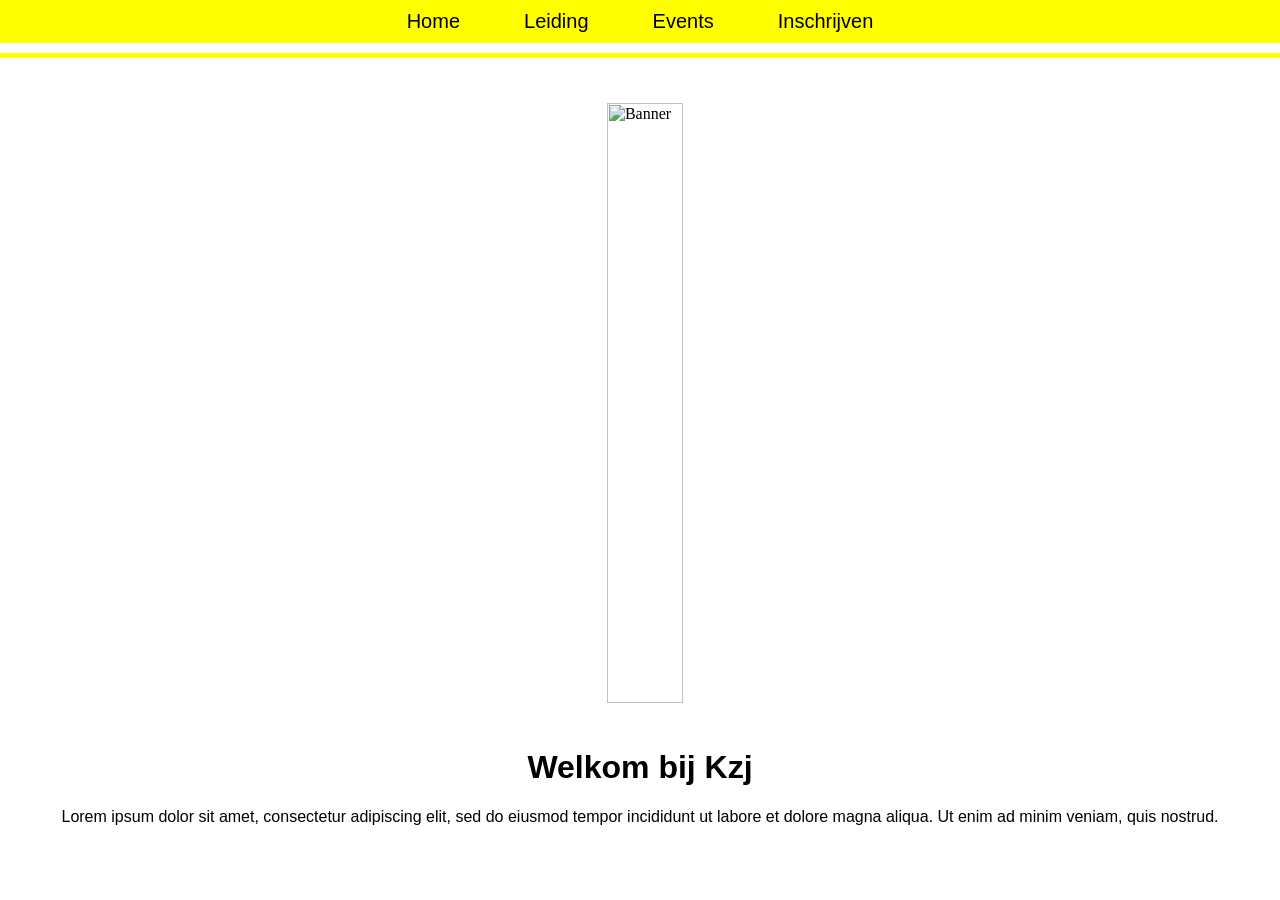
==== index.html @ db0203c6 "Add files via upload" ====
<html>
    <head>
        <title>Kzj - Home</title>
        <link rel="stylesheet" href="Style.css">
    </head>
    <body>



        <div class="menu">
            <a href="index.html">Home</a>
            <a href="leiding.html">Leiding</a>
            <a href="events.html">Events</a>
            <a href="inschrijven.html">Inschrijven</a>
        </div>

        <div class="lijn"></div>
        
        <div class="banner">
            <img src="images/banner.jpg" alt="Banner" class="banner">
        </div>

        <div class="content">
            <h1>Welkom bij Kzj</h1>
            <p>Lorem ipsum dolor sit amet, consectetur adipiscing elit, sed do eiusmod tempor incididunt ut labore et dolore magna aliqua. Ut enim ad minim veniam, quis nostrud.</p>

    </body>
</html>
---- Style.css ----
.menu {
    align-items: center;
    background-color: yellow;
    margin: 0;
    padding: 10px;
    text-align: center;
}

.menu a {
    color: black;
    padding: 10px;
    text-decoration: none;
    margin-right: 10px;
    margin-left: 10px;
    padding-left: 20px;
    padding-right: 20px;
    font-size: 20px;
    font-family:'Segoe UI', Tahoma, Geneva, Verdana, sans-serif;
}

.menu a:hover {
    background-color: rgba(175, 175, 37, 0.616);
    text-decoration: underline;
    border-style: inset;
    border-color: black;
    border-width: 0.1px;
}

.lijn {
    margin-top: 10px;
    width: 100%;
    height: 5px;
    background-color: yellow;
    height: 5px;
    width: 100%;
}

.banner {
    width: fit-content;
    height: auto;
    margin-top: 20px;
    margin-left: auto;
    margin-right: auto;
    background-color: white;
}

.banner img {
    width: 100%;
    height: 600px;
    object-fit: cover;
    border-style: solid;
    border-color: white;
    border-width: 5px;
}

body {
    background-color: #fff;
    margin: 0;
    padding: 0;
}

.content {
    padding: 20px;
    text-align: center;
    font-family:'Segoe UI', Tahoma, Geneva, Verdana, sans-serif;
    background-color: #fff;
}
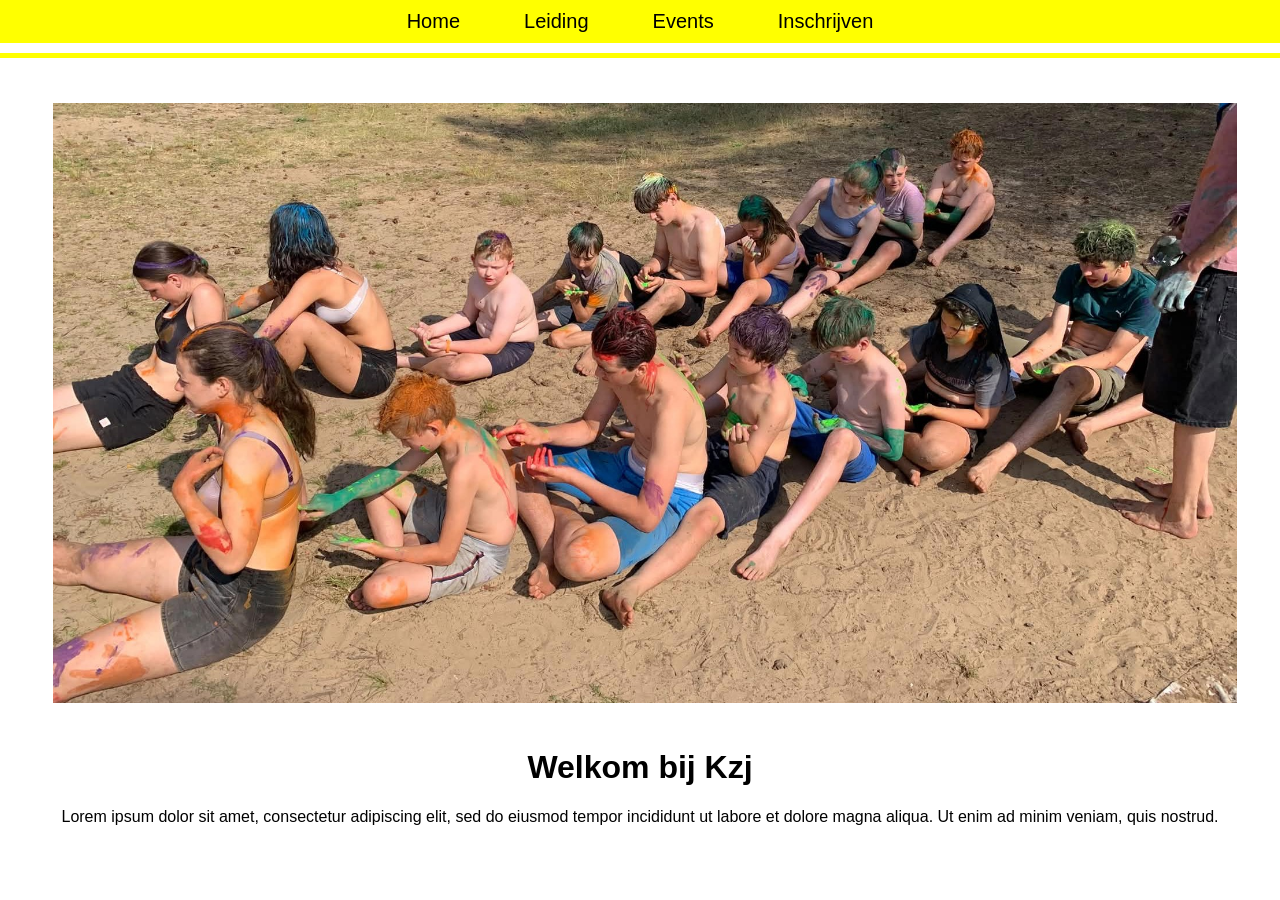
==== commit fb4b5d22: "Image path fix Case sensitive" ====
--- a/index.html
+++ b/index.html
@@ -2,6 +2,7 @@
     <head>
         <title>Kzj - Home</title>
         <link rel="stylesheet" href="Style.css">
+        <meta charset="UTF-8" name="viewport">
     </head>
     <body>
 
@@ -17,7 +18,7 @@
         <div class="lijn"></div>
         
         <div class="banner">
-            <img src="images/banner.jpg" alt="Banner" class="banner">
+            <img src="Images/banner.jpg" alt="Banner" class="banner">
         </div>
 
         <div class="content">
@@ -25,4 +26,4 @@
             <p>Lorem ipsum dolor sit amet, consectetur adipiscing elit, sed do eiusmod tempor incididunt ut labore et dolore magna aliqua. Ut enim ad minim veniam, quis nostrud.</p>
 
     </body>
-</html>+</html>
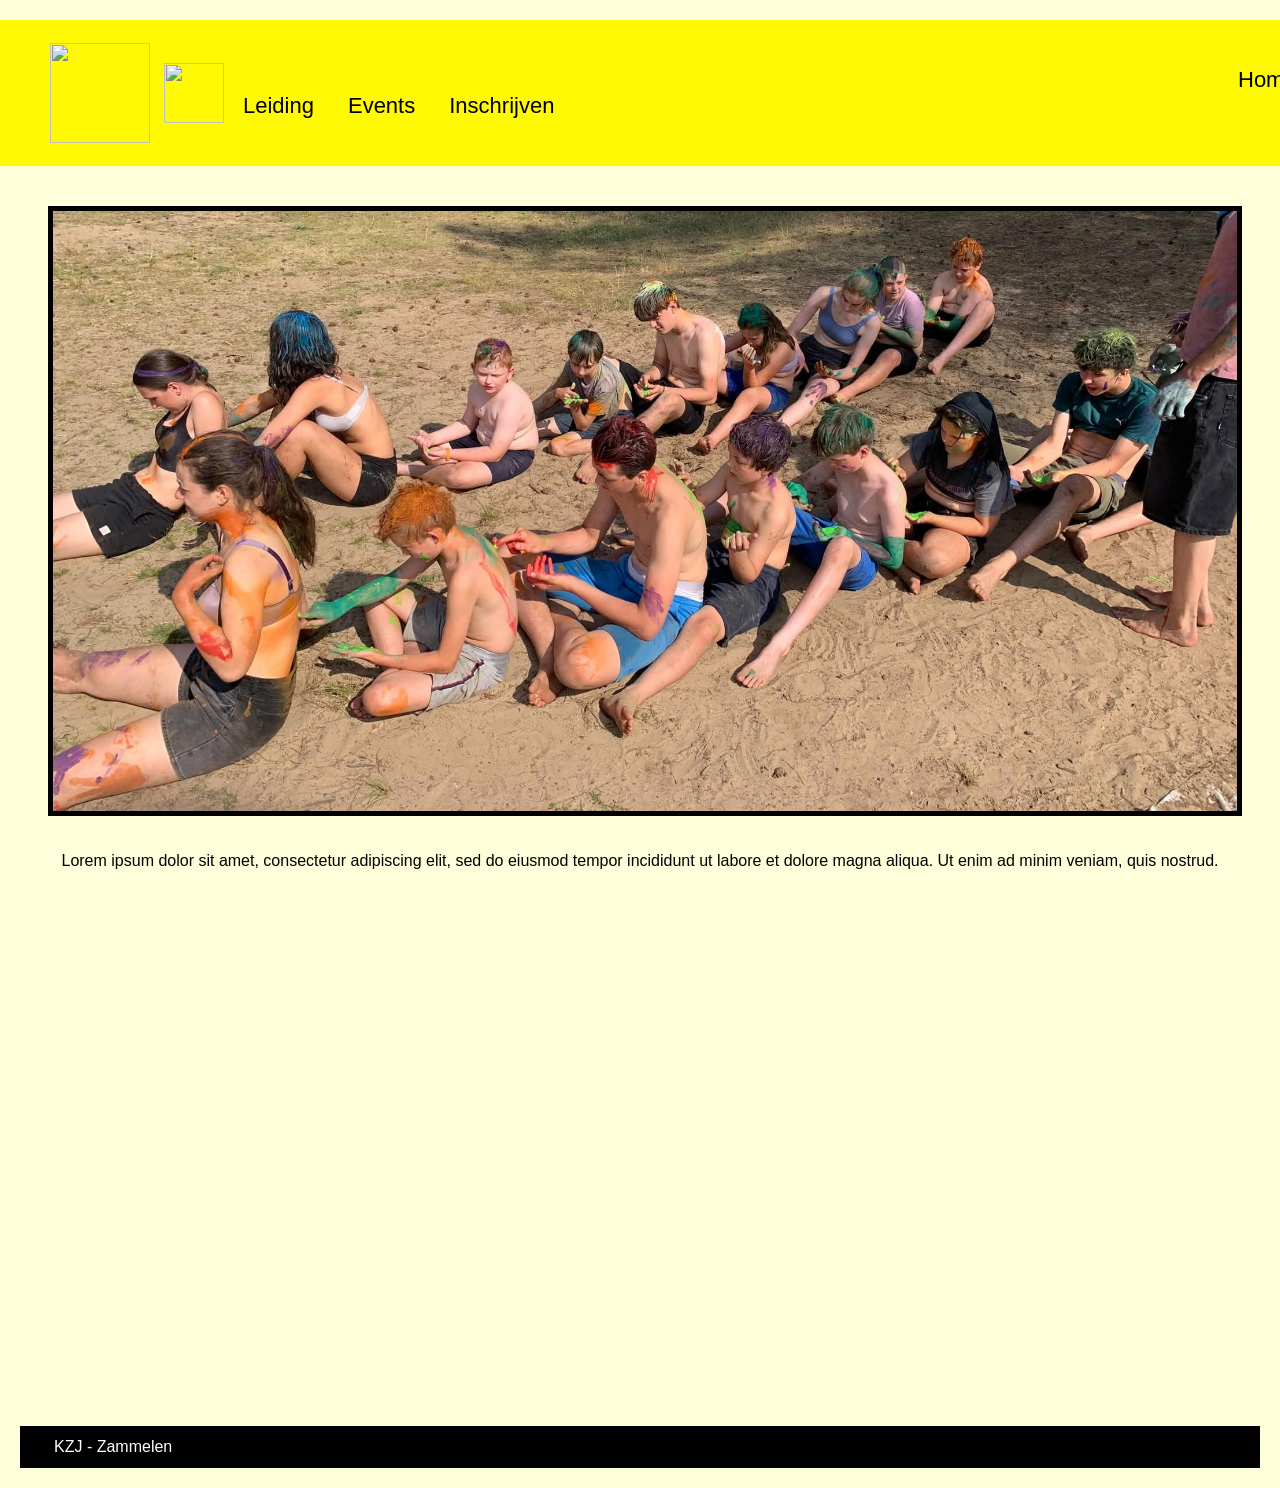
==== commit 69a18de6: "Add files via upload" ====
--- a/index.html
+++ b/index.html
@@ -6,24 +6,41 @@
     </head>
     <body>
 
+        <!--Don't question it, it works, keep your paws off TT-->
+        <div class="header">  </div>
+            
+        <div class="menu">
+            <table>
+                <tr>
+                    <td><div class="logo"><img src="Images/kzj_mannetje.png" alt=""></div></td>
+                    <td><div class="logo2"><img src="Images/KZJ_zammelen.png" alt=""></div></td>
+                    <td>
+                        <a href="index.html" style="margin-left: 1000px;">Home</a>
+                        <a href="leiding.html">Leiding</a>
+                        <a href="events.html">Events</a>
+                        <a href="inschrijvingen.html">Inschrijven</a>
+                    </td>
 
+                </tr>
+            </table>
 
-        <div class="menu">
-            <a href="index.html">Home</a>
-            <a href="leiding.html">Leiding</a>
-            <a href="events.html">Events</a>
-            <a href="inschrijven.html">Inschrijven</a>
-        </div>
-
-        <div class="lijn"></div>
+            </div>
         
         <div class="banner">
             <img src="Images/banner.jpg" alt="Banner" class="banner">
         </div>
 
         <div class="content">
-            <h1>Welkom bij Kzj</h1>
+            
             <p>Lorem ipsum dolor sit amet, consectetur adipiscing elit, sed do eiusmod tempor incididunt ut labore et dolore magna aliqua. Ut enim ad minim veniam, quis nostrud.</p>
+                <br><br><br><br><br><br><br><br><br><br><br><br><br><br><br><br><br><br><br><br><br><br><br><br><br><br><br><br><br><br>
 
+        <div class="footer">
+            <table>
+                <td></td>
+                <td>KZJ - Zammelen</td>
+                <td></td>
+            </table>
+        </div>
     </body>
 </html>
--- a/Style.css
+++ b/Style.css
@@ -1,20 +1,65 @@
-.menu {
+
+html {
+    scroll-behavior: smooth;
+}
+
+.header {
+    background-color: fffedb;
+    height: 20px;
+}
+
+.title {
+    font-family: Verdana, Geneva, Tahoma, sans-serif;
+}
+
+.logo {
     align-items: center;
-    background-color: yellow;
+    background-color: #fff903;
     margin: 0;
     padding: 10px;
     text-align: center;
 }
 
+.logo2 img {
+    height: 60px;
+}
+
+.logo img {
+    height: 100px;
+}
+
+
+
+.menu {
+    align-items: center;
+    background-color: #fff903;
+    margin: 0;
+    padding: 10px;
+    text-align: center;
+    position: sticky;
+    top: 0;
+    padding-left: 37px; 
+}
+
+.menu table td {
+    width: fit-content;
+    border: none;
+}
+
+.MenuWhitespace {
+    width: 500px;
+}
+
+
 .menu a {
     color: black;
     padding: 10px;
     text-decoration: none;
-    margin-right: 10px;
-    margin-left: 10px;
-    padding-left: 20px;
-    padding-right: 20px;
-    font-size: 20px;
+    margin-right: 5px;
+    margin-left: 5px;
+    padding-left: 10px;
+    padding-right: 10px;
+    font-size: 22px;
     font-family:'Segoe UI', Tahoma, Geneva, Verdana, sans-serif;
 }
 
@@ -26,14 +71,6 @@
     border-width: 0.1px;
 }
 
-.lijn {
-    margin-top: 10px;
-    width: 100%;
-    height: 5px;
-    background-color: yellow;
-    height: 5px;
-    width: 100%;
-}
 
 .banner {
     width: fit-content;
@@ -41,7 +78,6 @@
     margin-top: 20px;
     margin-left: auto;
     margin-right: auto;
-    background-color: white;
 }
 
 .banner img {
@@ -49,19 +85,29 @@
     height: 600px;
     object-fit: cover;
     border-style: solid;
-    border-color: white;
     border-width: 5px;
 }
 
 body {
-    background-color: #fff;
+    background-color: #fffedb;
     margin: 0;
     padding: 0;
+}
+
+.footer {
+    background-color: black;
+}
+
+.footer td {
+    color: white;
+    padding: 10px;
+    margin-left: auto;
+    margin-right: auto;
+    width: fit-content;
 }
 
 .content {
     padding: 20px;
     text-align: center;
     font-family:'Segoe UI', Tahoma, Geneva, Verdana, sans-serif;
-    background-color: #fff;
 }
